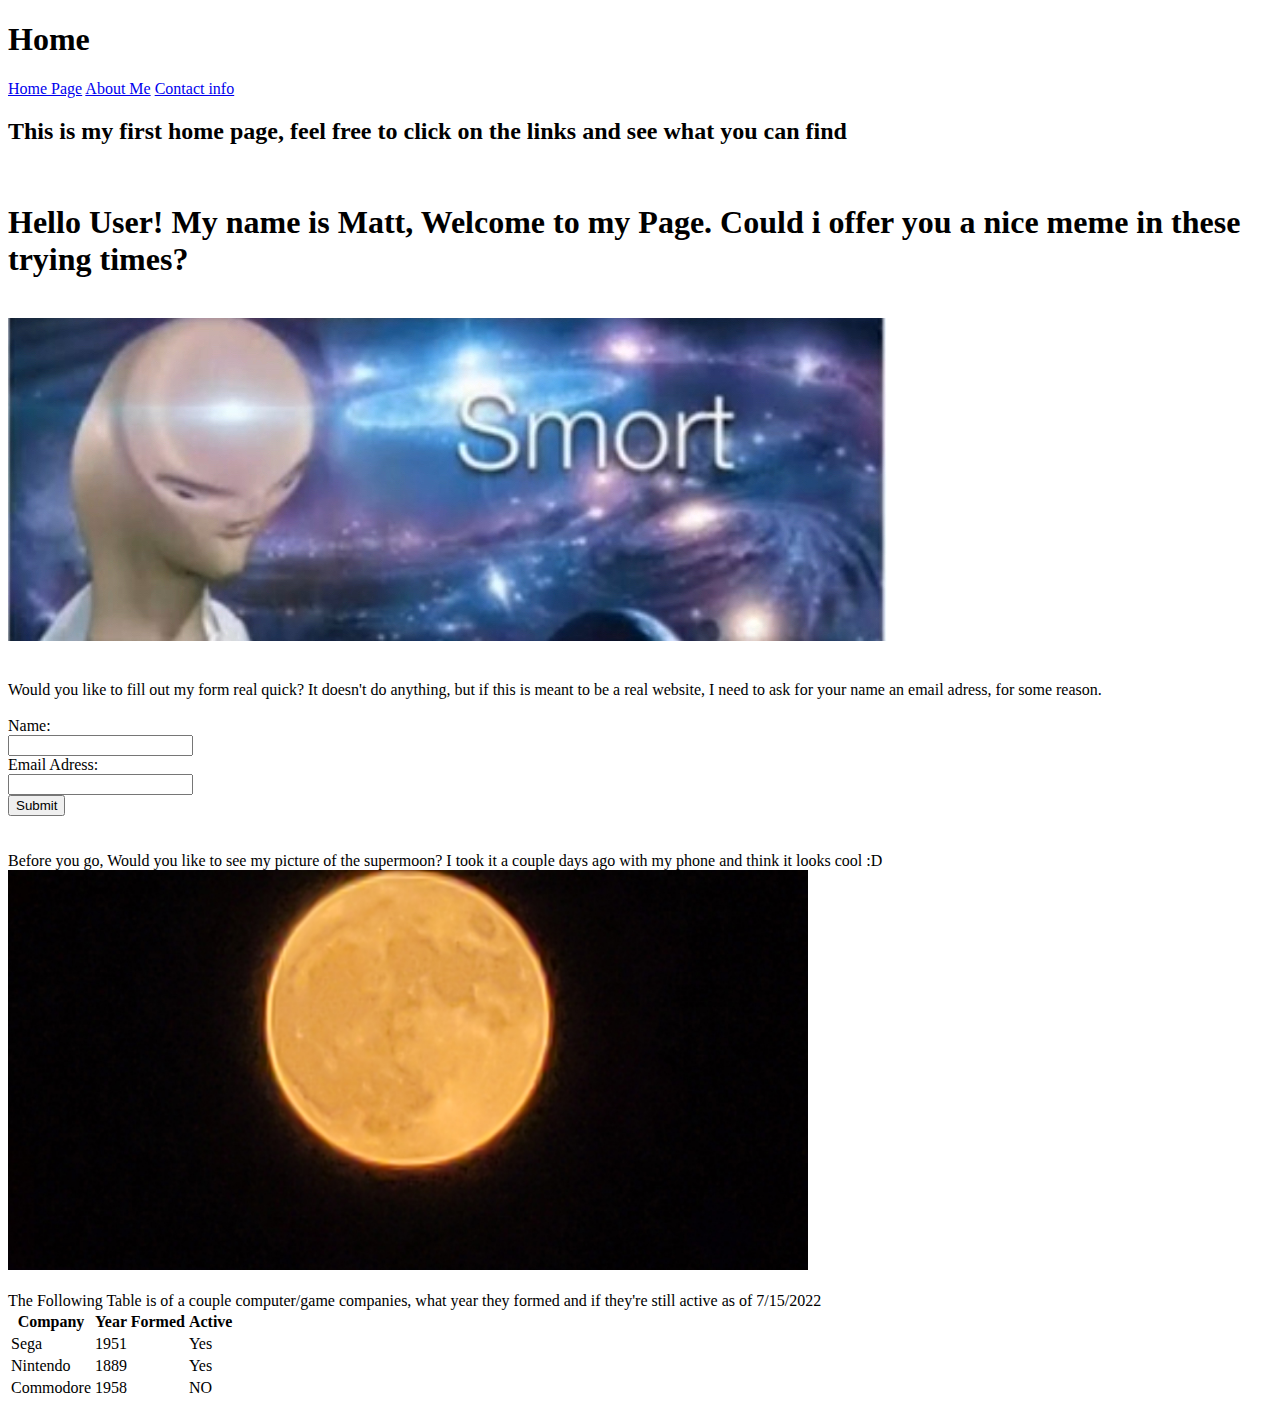
==== index.html @ ae3eb3f2 "Added files from previous HTML project" ====
<!DOCTYPE html>
<html lange="en">
    <head>
        <meta charset="UTF-8">
        <meta name="viewport" content="width=device-width, initial-scale=1.0">
        <title>Document</title>
    </head>
    </html>
    <body>
        <h1>Home</h1>
        <div>
            <a href="index.html">Home Page</a>   
            <a href="about.html">About Me</a>  
            <a href="contact.html">Contact info</a>  
        </div>
        <h2>This is my first home page, feel free to click on the links and see what you can find</h2><br>
        <h1><b>Hello User! My name is Matt, Welcome to my Page. Could i offer you a nice meme in these trying times?</h1> </b>
        <br><img src="meme.jpg" alt="Image contains a swirling galxey background with a photo edited mannaquin head and the word smort in the front. smort is a slang version of the word smart."<br><br>
        <br><br>
        Would you like to fill out my form real quick? It doesn't do anything, but if this is meant to be a real website, I need to ask for your name an email adress, for some reason.    
        <form>
        <br><label for="name">Name:</label><br>
        <input type="text" id="name" name="name"><br>
        <label for="Email">Email Adress:</label><br>
        <input type="text" id="Email" name="Email"><br>
        <input type="submit" value="Submit">
        </form>
        <br><br>
        Before you go, Would you like to see my picture of the supermoon? I took it a couple days ago with my phone and think it looks cool :D
        <br><img src="supermoon.jpg" alt="Image is of the super full moon taken on the night of July 13, 2022 using a 50 times zoom on a Samsung Note 20"
        width="800"
        height="400"/>
        <br><br>The Following Table is of a couple computer/game companies, what year they formed and if they're still active as of 7/15/2022

        <table>
            <tr>
                <th>Company</th>
                <th>Year Formed</th>
                <th>Active</th>
            </tr>
            <tr>
                <td>Sega</td>
                <td>1951</td>
                <td>Yes</td>
            </tr>
            <tr>
                <td>Nintendo</td>
                <td>1889</td>
                <td>Yes</td>
            </tr>
            <tr>
                <td>Commodore</td>
                <td>1958</td>
                <td>NO</td>
            </tr>
        </table>
        
    </body>
</html>
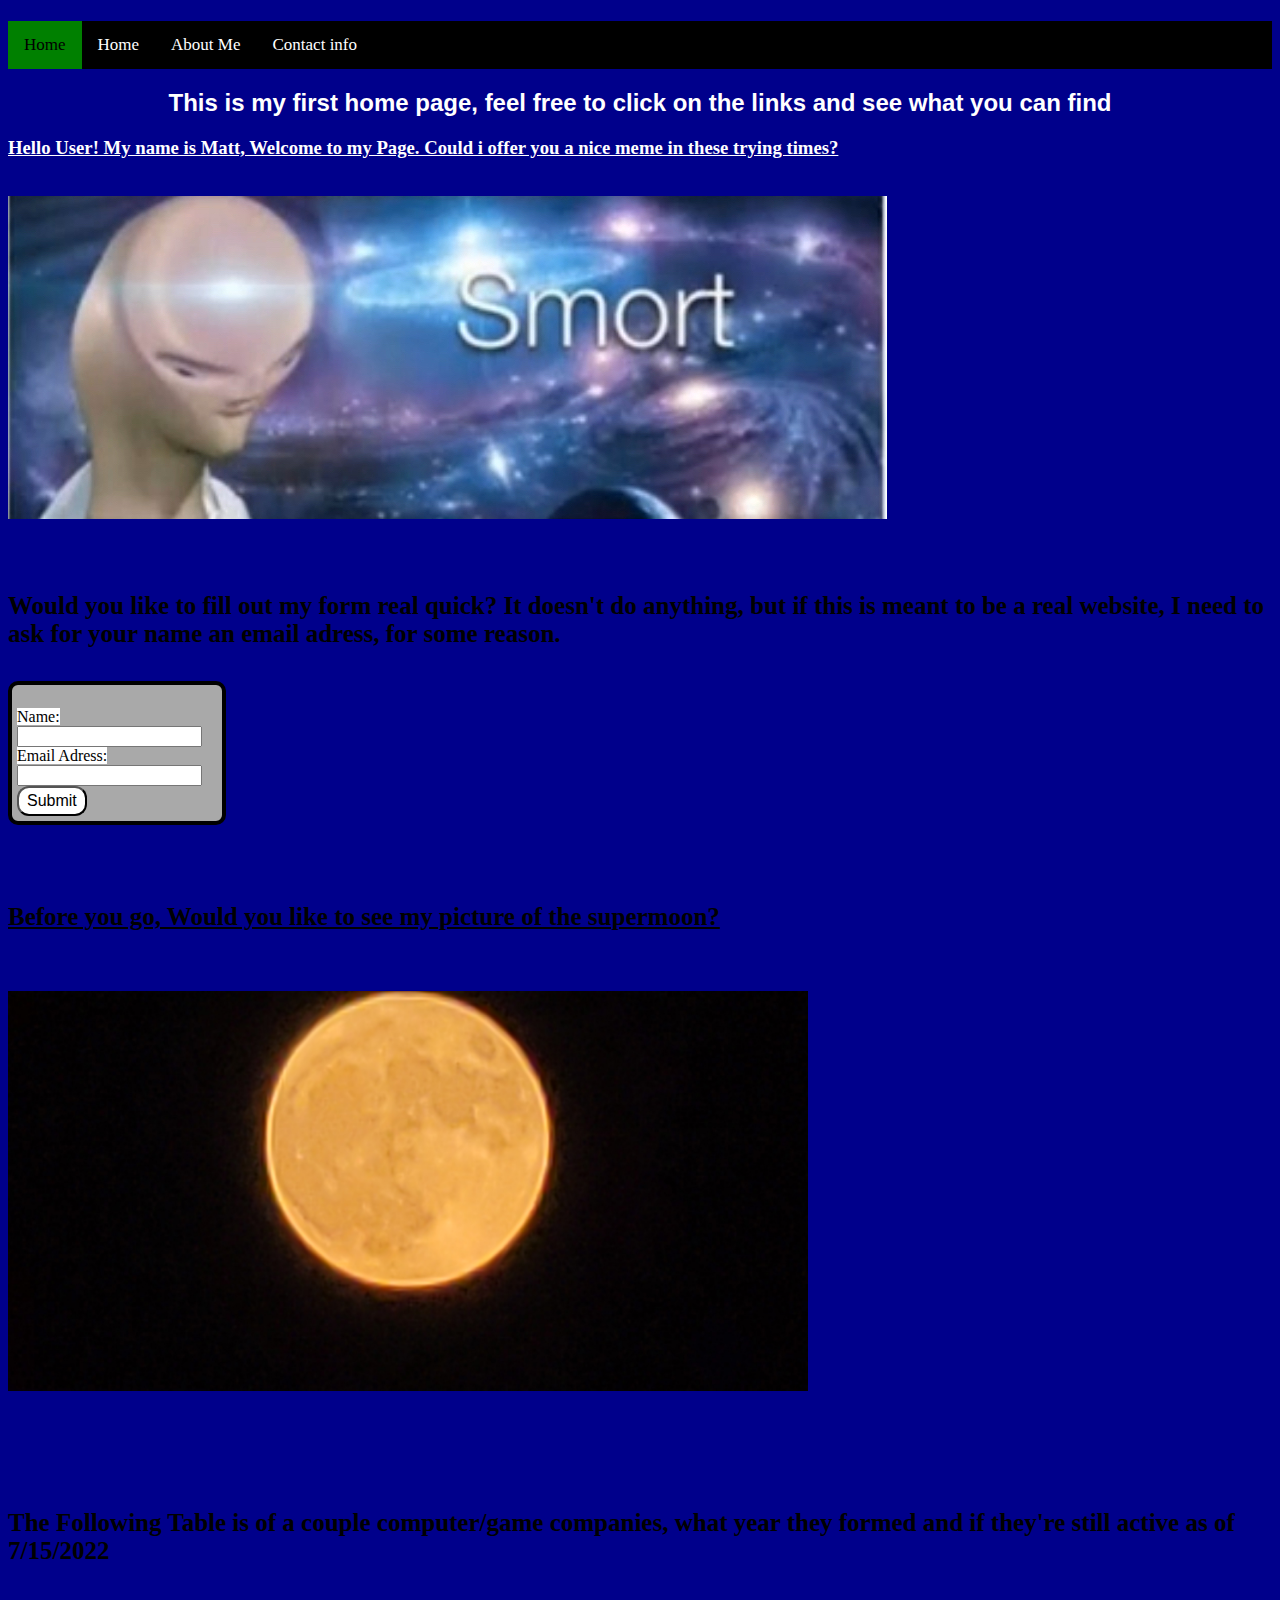
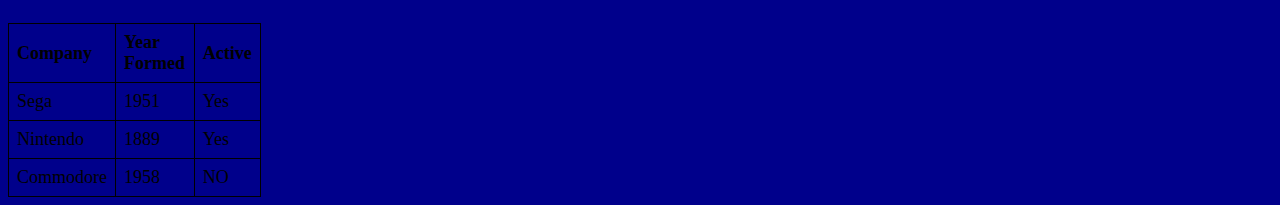
==== commit f42a6896: "Updated project files" ====
--- a/index.html
+++ b/index.html
@@ -4,33 +4,38 @@
         <meta charset="UTF-8">
         <meta name="viewport" content="width=device-width, initial-scale=1.0">
         <title>Document</title>
+        <link rel="stylesheet" href="index.css">
     </head>
     </html>
     <body>
-        <h1>Home</h1>
-        <div>
-            <a href="index.html">Home Page</a>   
-            <a href="about.html">About Me</a>  
-            <a href="contact.html">Contact info</a>  
+        <h1></h1>
+        <div class="topnav">
+            <a class="active" href="#home">Home</a>
+            <a href="index.html">Home</a>
+            <a href="about.html">About Me</a>
+            <a href="contact.html">Contact info</a> 
         </div>
-        <h2>This is my first home page, feel free to click on the links and see what you can find</h2><br>
-        <h1><b>Hello User! My name is Matt, Welcome to my Page. Could i offer you a nice meme in these trying times?</h1> </b>
+        <h2>This is my first home page, feel free to click on the links and see what you can find</h2>
+        <h3>Hello User! My name is Matt, Welcome to my Page. Could i offer you a nice meme in these trying times?</h3>
         <br><img src="meme.jpg" alt="Image contains a swirling galxey background with a photo edited mannaquin head and the word smort in the front. smort is a slang version of the word smart."<br><br>
         <br><br>
-        Would you like to fill out my form real quick? It doesn't do anything, but if this is meant to be a real website, I need to ask for your name an email adress, for some reason.    
+        <h4>Would you like to fill out my form real quick? It doesn't do anything, but if this is meant to be a real website, I need to ask for your name an email adress, for some reason.</h4>    
         <form>
-        <br><label for="name">Name:</label><br>
+        <div class="box">
+        <br><label class="text" for="name">Name:</label><br>
         <input type="text" id="name" name="name"><br>
-        <label for="Email">Email Adress:</label><br>
+        <label class="text" for="Email">Email Adress:</label><br>
         <input type="text" id="Email" name="Email"><br>
-        <input type="submit" value="Submit">
+        <input type="submit" class="button" value="Submit">
+        </div>   
         </form>
+        </body>
         <br><br>
-        Before you go, Would you like to see my picture of the supermoon? I took it a couple days ago with my phone and think it looks cool :D
+        <h5>Before you go, Would you like to see my picture of the supermoon?</h5>
         <br><img src="supermoon.jpg" alt="Image is of the super full moon taken on the night of July 13, 2022 using a 50 times zoom on a Samsung Note 20"
         width="800"
         height="400"/>
-        <br><br>The Following Table is of a couple computer/game companies, what year they formed and if they're still active as of 7/15/2022
+        <h6><br><br>The Following Table is of a couple computer/game companies, what year they formed and if they're still active as of 7/15/2022</h6>
 
         <table>
             <tr>
--- a/index.css
+++ b/index.css
@@ -0,0 +1,139 @@
+body{
+    background-color: darkblue;
+    }
+
+.topnav {
+    background-color: black;
+    overflow: hidden;
+}
+
+.topnav a {
+    float: left;
+    color: white;
+    text-align: center;
+    padding: 14px 16px;
+    text-decoration: none;
+    font-size: 17px;
+}
+
+.topnav a:hover {
+    background-color: white;
+    color: black;
+}
+
+.topnav a.active{
+    background-color: green;
+    color: black;
+}
+
+table {
+    border-collapse: collapse;
+    width:  20%;
+}
+
+th, td {
+    padding: 8px;
+    text-align: left;
+    border-bottom: 1px solid black;
+    border-left: 1px solid black;
+    border-right: 1px solid black;
+    border-top: 1px solid black;
+    font-size: large;
+}
+h2 {
+    text-align: center;
+    text-decoration: solid;
+    font-family:'Gill Sans', 'Gill Sans MT', Calibri, 'Trebuchet MS', sans-serif;
+    color: white;
+}
+h3 {
+    text-align: left;
+    text-decoration: underline;
+    font-family: 'Times New Roman', Times, serif;
+    color: white
+}
+h4 {
+    text-align: left;
+    text-decoration: double;
+    font-family: 'Times New Roman', Times, serif;
+    font-size: 25px;
+}
+h5 {
+    text-align: left;
+    text-decoration: underline;
+    font-family: 'Times New Roman', Times, serif;
+    font-size: 25px;
+}
+h6 {
+    text-align: left;
+    text-decoration: double;
+    font-family: 'Times New Roman', Times, serif;
+    font-size: 25px;
+}
+h7 {
+    text-align: center;
+    text-decoration: none;
+    font-family: 'Times New Roman', Times, serif;
+    font-size: 30px
+}
+h8 {
+    text-align: center;
+    text-decoration: none;
+    font-family: Arial, Helvetica, sans-serif;
+    font-size: 30px
+}
+h9 {
+    text-align: center;
+    text-decoration: none;
+    font-family:sans-serif;
+    font-size: 25px
+}
+li {
+    text-align: left;
+    text-decoration: wavy;
+    font-family: Arial, Helvetica, sans-serif;
+    font-size: 30px
+}
+.box {
+    border: 4px solid black;
+    border-radius: 10px;
+    padding: 5px;
+    width: 200px;
+    background-color: darkgray;
+}
+.button {
+    background-color: white;
+    color: black;
+    padding: 4px 8px;
+    text-align: center;
+    display: inline-block;
+    font-size: 16px;
+    border-radius: 12px;
+    cursor: pointer;
+  }
+.text {
+    background-color: white;
+    color: black;
+    }
+a:link {
+    color: white;
+    background-color: transparent;
+    text-decoration: none;
+}
+a:hover {
+    color: red;
+    background-color: transparent;
+    text-decoration: underline;
+}
+a:visited {
+    color: green;
+    background-color: transparent;
+    text-decoration: none;
+}
+h10{
+   text-align: center;
+   text-decoration: underline;
+   font-family:sans-serif;
+   font-size: 20px
+
+}